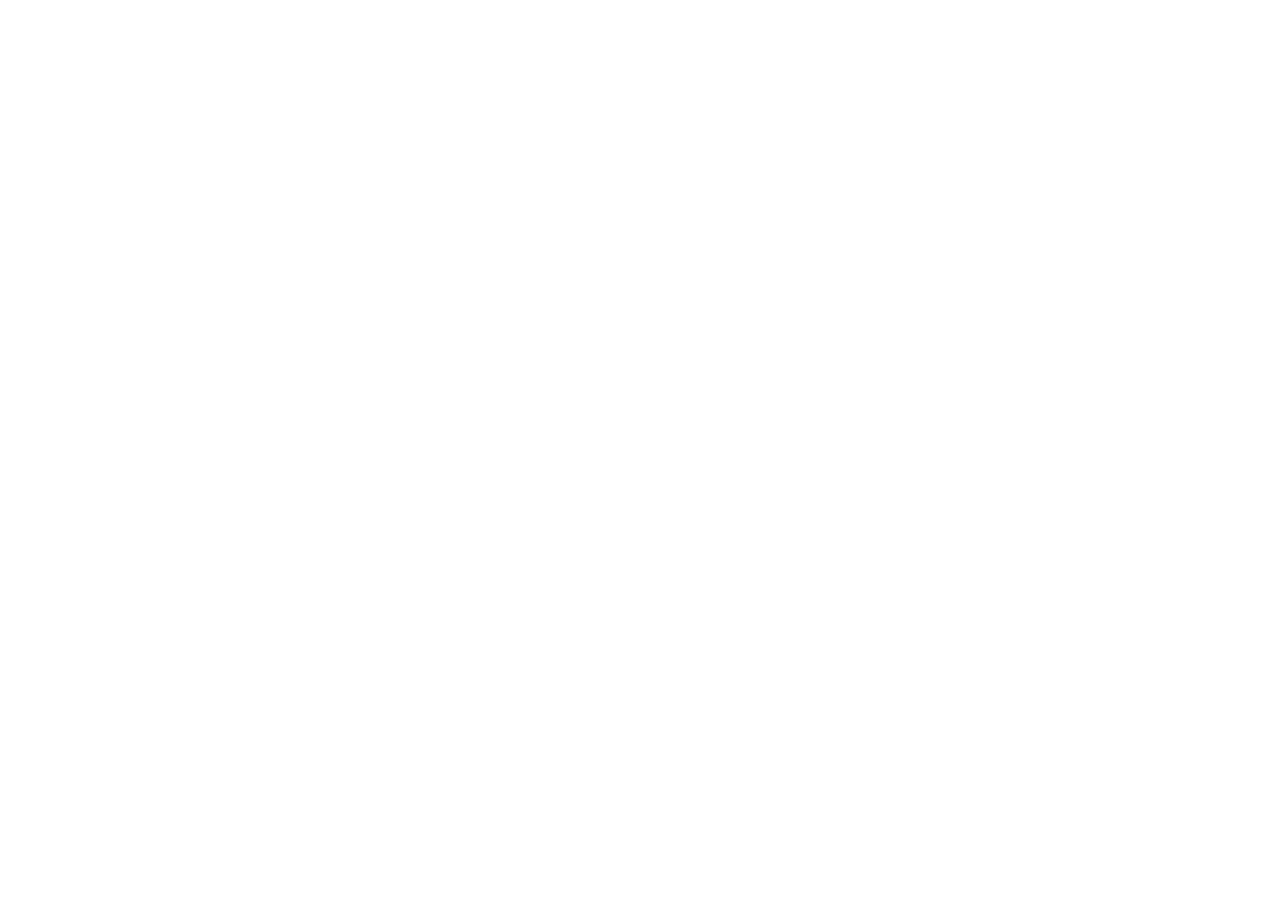
==== index.html @ 5814549a "first commit" ====
<!DOCTYPE html>
<html lang="fr">
<head>
    <meta charset="UTF-8">
    <meta http-equiv="X-UA-Compatible" content="IE=edge">
    <meta name="viewport" content="width=device-width, initial-scale=1.0">
    <link href="https://cdn.jsdelivr.net/npm/bootstrap@5.0.2/dist/css/bootstrap.min.css" rel="stylesheet" integrity="sha384-EVSTQN3/azprG1Anm3QDgpJLIm9Nao0Yz1ztcQTwFspd3yD65VohhpuuCOmLASjC" crossorigin="anonymous">
    <title>Page d'acceuil</title>
</head>
<body>
    <main></main>
</body>
</html>
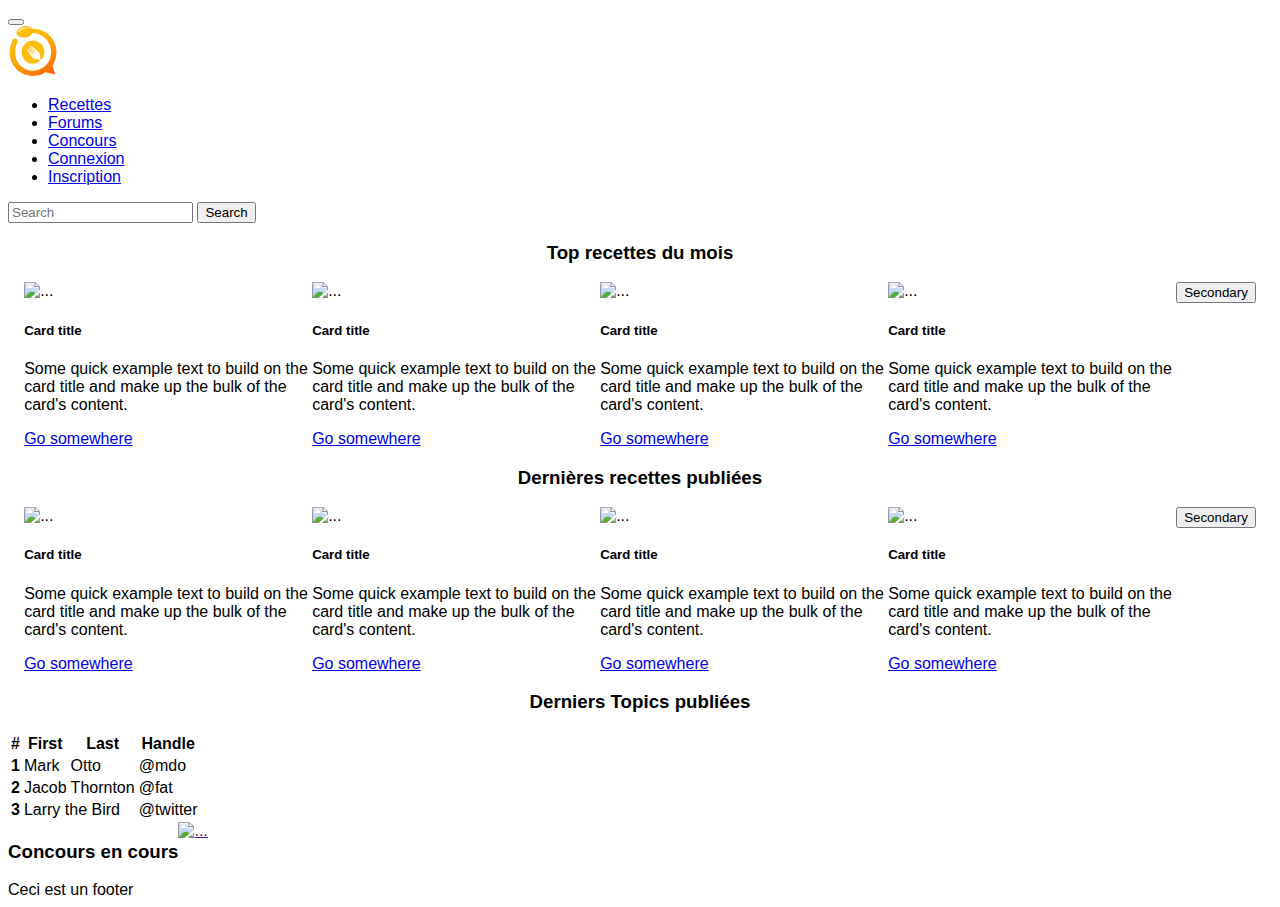
==== commit ad60612f: "Step1" ====
--- a/index.html
+++ b/index.html
@@ -4,10 +4,178 @@
     <meta charset="UTF-8">
     <meta http-equiv="X-UA-Compatible" content="IE=edge">
     <meta name="viewport" content="width=device-width, initial-scale=1.0">
+    <link rel="stylesheet" href="style.css">
     <link href="https://cdn.jsdelivr.net/npm/bootstrap@5.0.2/dist/css/bootstrap.min.css" rel="stylesheet" integrity="sha384-EVSTQN3/azprG1Anm3QDgpJLIm9Nao0Yz1ztcQTwFspd3yD65VohhpuuCOmLASjC" crossorigin="anonymous">
-    <title>Page d'acceuil</title>
+    <title>TopCook</title>
 </head>
 <body>
-    <main></main>
+  <header>
+    <nav class="navbar navbar-expand-lg navbar-light bg-light">
+    <div class="container-fluid">
+      <button class="navbar-toggler" type="button" data-bs-toggle="collapse" data-bs-target="#navbarTogglerDemo01" aria-controls="navbarTogglerDemo01" aria-expanded="false" aria-label="Toggle navigation">
+        <span class="navbar-toggler-icon"></span>
+      </button>
+      <div class="collapse navbar-collapse">
+        <a class="navbar-brand" href="#"><img src="topcook_logo.svg" alt="Logo" width="50" height="50"></a>
+        <ul class="navbar-nav me-auto mb-2 mb-lg-0">
+          <li class="nav-item">
+            <a class="nav-link active" aria-current="page" href="#">Recettes</a>
+          </li>
+          <li class="nav-item">
+            <a class="nav-link" href="#">Forums</a>
+          </li>
+          <li class="nav-item">
+            <a class="nav-link" href="#">Concours</a>
+          </li>
+          <li class="nav-item">
+            <a class="nav-link" href="#">Connexion</a>
+          </li>
+          <li class="nav-item">
+            <a class="nav-link" href="#">Inscription</a>
+          </li>
+        </ul>
+      </div>
+    </div>
+  </nav>
+  <div class="container">
+    <form class="d-flex searchbar pt-3 pb-5">
+          <input class="form-control me-2" type="search" placeholder="Search" aria-label="Search">
+          <button class="btn btn-outline-success" type="submit">Search</button>
+    </form>
+  </div>
+  </header>
+    <main>
+      <h3 class="pb-4">Top recettes du mois</h3>
+      <div class="best_recipe row m-auto">
+        <div class="col-sm-2">
+          <div class="card" style="width: 18rem;">
+            <img src="..." class="card-img-top" alt="...">
+            <div class="card-body">
+              <h5 class="card-title">Card title</h5>
+              <p class="card-text">Some quick example text to build on the card title and make up the bulk of the card's content.</p>
+              <a href="#" class="btn btn-primary">Go somewhere</a>
+            </div>
+          </div>
+        </div>
+        <div class="col-sm-2">
+          <div class="card" style="width: 18rem;">
+            <img src="..." class="card-img-top" alt="...">
+            <div class="card-body">
+              <h5 class="card-title">Card title</h5>
+              <p class="card-text">Some quick example text to build on the card title and make up the bulk of the card's content.</p>
+              <a href="#" class="btn btn-primary">Go somewhere</a>
+            </div>
+          </div>
+        </div>
+        <div class="col-sm-2">
+          <div class="card" style="width: 18rem;">
+            <img src="..." class="card-img-top" alt="...">
+            <div class="card-body">
+              <h5 class="card-title">Card title</h5>
+              <p class="card-text">Some quick example text to build on the card title and make up the bulk of the card's content.</p>
+              <a href="#" class="btn btn-primary">Go somewhere</a>
+            </div>
+          </div>
+        </div>
+        <div class="col-sm-2">
+          <div class="card" style="width: 18rem;">
+            <img src="..." class="card-img-top" alt="...">
+            <div class="card-body">
+              <h5 class="card-title">Card title</h5>
+              <p class="card-text">Some quick example text to build on the card title and make up the bulk of the card's content.</p>
+              <a href="#" class="btn btn-primary">Go somewhere</a>
+            </div>
+          </div>
+        </div>
+        <div class="col-sm-2">
+          <button type="button" class="btn btn-outline-secondary">Secondary</button>
+        </div>
+      </div>
+      <h3 class="pt-5 pb-3">Dernières recettes publiées</h3>
+      <div class="last_recipe row m-auto">
+        <div class="col-sm-2">
+          <div class="card" style="width: 18rem;">
+            <img src="..." class="card-img-top" alt="...">
+            <div class="card-body">
+              <h5 class="card-title">Card title</h5>
+              <p class="card-text">Some quick example text to build on the card title and make up the bulk of the card's content.</p>
+              <a href="#" class="btn btn-primary">Go somewhere</a>
+            </div>
+          </div>
+        </div>
+        <div class="col-sm-2">
+          <div class="card" style="width: 18rem;">
+            <img src="..." class="card-img-top" alt="...">
+            <div class="card-body">
+              <h5 class="card-title">Card title</h5>
+              <p class="card-text">Some quick example text to build on the card title and make up the bulk of the card's content.</p>
+              <a href="#" class="btn btn-primary">Go somewhere</a>
+            </div>
+          </div>
+        </div>
+        <div class="col-sm-2">
+          <div class="card" style="width: 18rem;">
+            <img src="..." class="card-img-top" alt="...">
+            <div class="card-body">
+              <h5 class="card-title">Card title</h5>
+              <p class="card-text">Some quick example text to build on the card title and make up the bulk of the card's content.</p>
+              <a href="#" class="btn btn-primary">Go somewhere</a>
+            </div>
+          </div>
+        </div>
+        <div class="col-sm-2">
+          <div class="card" style="width: 18rem;">
+            <img src="..." class="card-img-top" alt="...">
+            <div class="card-body">
+              <h5 class="card-title">Card title</h5>
+              <p class="card-text">Some quick example text to build on the card title and make up the bulk of the card's content.</p>
+              <a href="#" class="btn btn-primary">Go somewhere</a>
+            </div>
+          </div>
+        </div>
+        <div class="col-sm-2">
+          <button type="button" class="btn btn-outline-secondary">Secondary</button>
+        </div>
+      </div>
+      <h3 class="pt-5 pb-3">Derniers Topics publiées</h3>
+      <div class="container">
+        <table class="table table-bordered">
+          <thead>
+            <tr>
+              <th scope="col">#</th>
+              <th scope="col">First</th>
+              <th scope="col">Last</th>
+              <th scope="col">Handle</th>
+            </tr>
+          </thead>
+          <tbody>
+            <tr>
+              <th scope="row">1</th>
+              <td>Mark</td>
+              <td>Otto</td>
+              <td>@mdo</td>
+            </tr>
+            <tr>
+              <th scope="row">2</th>
+              <td>Jacob</td>
+              <td>Thornton</td>
+              <td>@fat</td>
+            </tr>
+            <tr>
+              <th scope="row">3</th>
+              <td colspan="2">Larry the Bird</td>
+              <td>@twitter</td>
+            </tr>
+          </tbody>
+        </table>
+      </div>
+
+      <div class="container competition">
+        <h3 class="pt-5 pb-3">Concours en cours</h3>
+        <a href=""><img src="..." class="img-fluid ps-5" alt="..."></a>
+      </div>
+    </main>
+
+    <footer>Ceci est un footer</footer>
 </body>
-</html>+</html>
--- a/style.css
+++ b/style.css
@@ -0,0 +1,20 @@
+* {
+    box-sizing: border-box;
+}
+html {
+    font-size: 16px;
+    font-family: sans-serif;
+}
+
+h3{
+  text-align: center;
+}
+.best_recipe, .last_recipe{
+  display: flex;
+  flex-direction: row;
+  justify-content: center;
+}
+.competition{
+  display: flex;
+  flex-direction: row;
+}
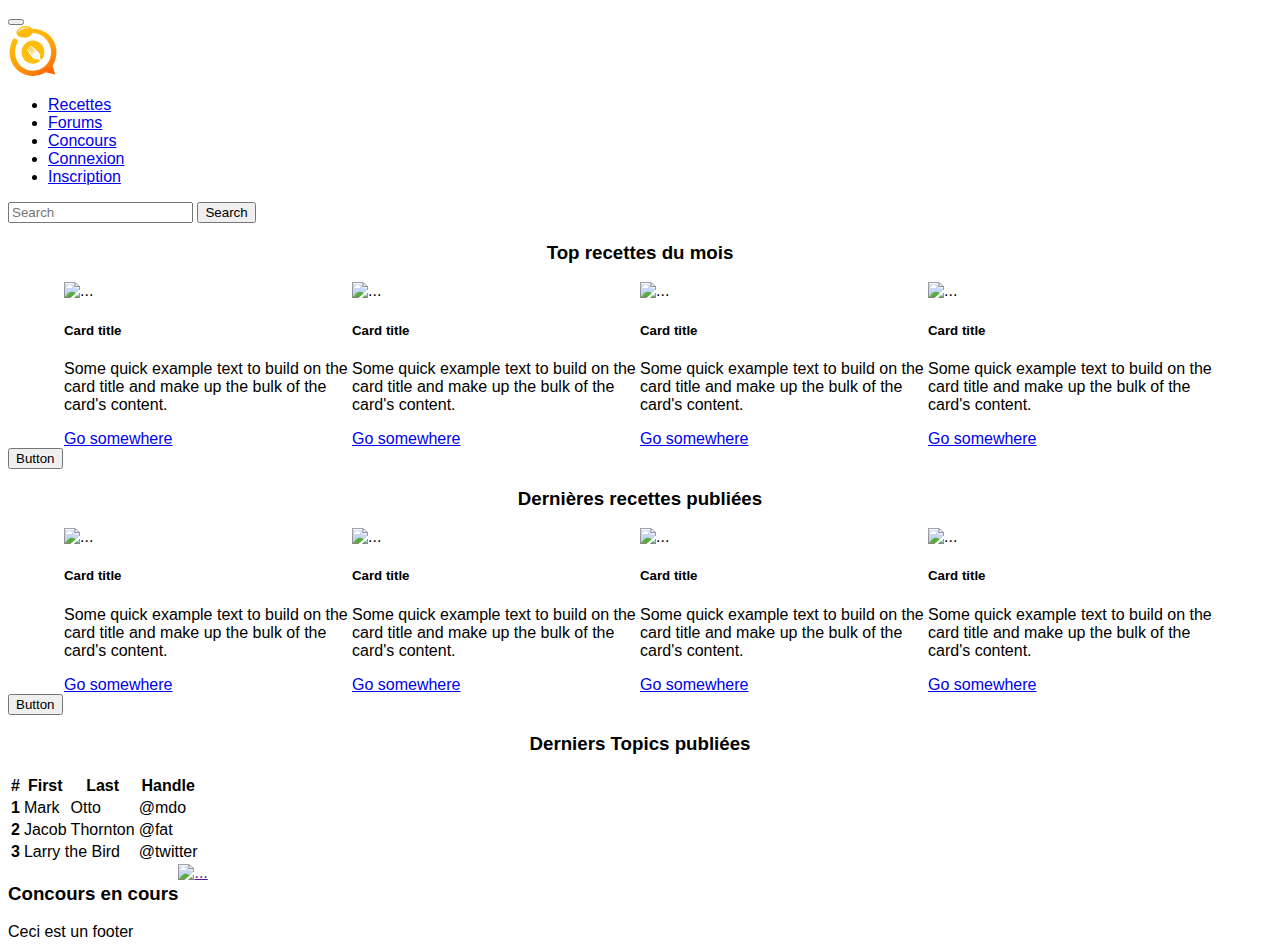
==== commit 8b163f1a: "Update index.html" ====
--- a/index.html
+++ b/index.html
@@ -46,97 +46,110 @@
   </header>
     <main>
       <h3 class="pb-4">Top recettes du mois</h3>
-      <div class="best_recipe row m-auto">
-        <div class="col-sm-2">
-          <div class="card" style="width: 18rem;">
-            <img src="..." class="card-img-top" alt="...">
-            <div class="card-body">
-              <h5 class="card-title">Card title</h5>
-              <p class="card-text">Some quick example text to build on the card title and make up the bulk of the card's content.</p>
-              <a href="#" class="btn btn-primary">Go somewhere</a>
+      <div class="container-fluid">
+        <div class="best_recipe row m-auto">
+          <div class="col-sm-2">
+            <div class="card" style="width: 18rem;">
+              <img src="..." class="card-img-top" alt="...">
+              <div class="card-body">
+                <h5 class="card-title">Card title</h5>
+                <p class="card-text">Some quick example text to build on the card title and make up the bulk of the card's content.</p>
+                <a href="#" class="btn btn-primary">Go somewhere</a>
+              </div>
+            </div>
+          </div>
+          <div class="col-sm-2">
+            <div class="card" style="width: 18rem;">
+              <img src="..." class="card-img-top" alt="...">
+              <div class="card-body">
+                <h5 class="card-title">Card title</h5>
+                <p class="card-text">Some quick example text to build on the card title and make up the bulk of the card's content.</p>
+                <a href="#" class="btn btn-primary">Go somewhere</a>
+              </div>
+            </div>
+          </div>
+          <div class="col-sm-2">
+            <div class="card" style="width: 18rem;">
+              <img src="..." class="card-img-top" alt="...">
+              <div class="card-body">
+                <h5 class="card-title">Card title</h5>
+                <p class="card-text">Some quick example text to build on the card title and make up the bulk of the card's content.</p>
+                <a href="#" class="btn btn-primary">Go somewhere</a>
+              </div>
+            </div>
+          </div>
+          <div class="col-sm-2">
+            <div class="card" style="width: 18rem;">
+              <img src="..." class="card-img-top" alt="...">
+              <div class="card-body">
+                <h5 class="card-title">Card title</h5>
+                <p class="card-text">Some quick example text to build on the card title and make up the bulk of the card's content.</p>
+                <a href="#" class="btn btn-primary">Go somewhere</a>
+              </div>
+            </div>
+          </div>
+
+        </div>
+        <div class="container pt-4">
+          <div class="d-grid gap-2 col-3 mx-auto">
+            <button class="btn btn-secondary" type="button">Button</button>
+          </div>
+        </div>
+
+      </div>
+
+      <h3 class="pt-5 pb-3">Dernières recettes publiées</h3>
+      <div class="container-fluid">
+        <div class="last_recipe row m-auto">
+          <div class="col-sm-2">
+            <div class="card" style="width: 18rem;">
+              <img src="..." class="card-img-top" alt="...">
+              <div class="card-body">
+                <h5 class="card-title">Card title</h5>
+                <p class="card-text">Some quick example text to build on the card title and make up the bulk of the card's content.</p>
+                <a href="#" class="btn btn-primary">Go somewhere</a>
+              </div>
+            </div>
+          </div>
+          <div class="col-sm-2">
+            <div class="card" style="width: 18rem;">
+              <img src="..." class="card-img-top" alt="...">
+              <div class="card-body">
+                <h5 class="card-title">Card title</h5>
+                <p class="card-text">Some quick example text to build on the card title and make up the bulk of the card's content.</p>
+                <a href="#" class="btn btn-primary">Go somewhere</a>
+              </div>
+            </div>
+          </div>
+          <div class="col-sm-2">
+            <div class="card" style="width: 18rem;">
+              <img src="..." class="card-img-top" alt="...">
+              <div class="card-body">
+                <h5 class="card-title">Card title</h5>
+                <p class="card-text">Some quick example text to build on the card title and make up the bulk of the card's content.</p>
+                <a href="#" class="btn btn-primary">Go somewhere</a>
+              </div>
+            </div>
+          </div>
+          <div class="col-sm-2">
+            <div class="card" style="width: 18rem;">
+              <img src="..." class="card-img-top" alt="...">
+              <div class="card-body">
+                <h5 class="card-title">Card title</h5>
+                <p class="card-text">Some quick example text to build on the card title and make up the bulk of the card's content.</p>
+                <a href="#" class="btn btn-primary">Go somewhere</a>
+              </div>
             </div>
           </div>
         </div>
-        <div class="col-sm-2">
-          <div class="card" style="width: 18rem;">
-            <img src="..." class="card-img-top" alt="...">
-            <div class="card-body">
-              <h5 class="card-title">Card title</h5>
-              <p class="card-text">Some quick example text to build on the card title and make up the bulk of the card's content.</p>
-              <a href="#" class="btn btn-primary">Go somewhere</a>
-            </div>
+
+        <div class="container pt-4">
+          <div class="d-grid gap-2 col-3 mx-auto">
+            <button class="btn btn-secondary" type="button">Button</button>
           </div>
         </div>
-        <div class="col-sm-2">
-          <div class="card" style="width: 18rem;">
-            <img src="..." class="card-img-top" alt="...">
-            <div class="card-body">
-              <h5 class="card-title">Card title</h5>
-              <p class="card-text">Some quick example text to build on the card title and make up the bulk of the card's content.</p>
-              <a href="#" class="btn btn-primary">Go somewhere</a>
-            </div>
-          </div>
-        </div>
-        <div class="col-sm-2">
-          <div class="card" style="width: 18rem;">
-            <img src="..." class="card-img-top" alt="...">
-            <div class="card-body">
-              <h5 class="card-title">Card title</h5>
-              <p class="card-text">Some quick example text to build on the card title and make up the bulk of the card's content.</p>
-              <a href="#" class="btn btn-primary">Go somewhere</a>
-            </div>
-          </div>
-        </div>
-        <div class="col-sm-2">
-          <button type="button" class="btn btn-outline-secondary">Secondary</button>
-        </div>
       </div>
-      <h3 class="pt-5 pb-3">Dernières recettes publiées</h3>
-      <div class="last_recipe row m-auto">
-        <div class="col-sm-2">
-          <div class="card" style="width: 18rem;">
-            <img src="..." class="card-img-top" alt="...">
-            <div class="card-body">
-              <h5 class="card-title">Card title</h5>
-              <p class="card-text">Some quick example text to build on the card title and make up the bulk of the card's content.</p>
-              <a href="#" class="btn btn-primary">Go somewhere</a>
-            </div>
-          </div>
-        </div>
-        <div class="col-sm-2">
-          <div class="card" style="width: 18rem;">
-            <img src="..." class="card-img-top" alt="...">
-            <div class="card-body">
-              <h5 class="card-title">Card title</h5>
-              <p class="card-text">Some quick example text to build on the card title and make up the bulk of the card's content.</p>
-              <a href="#" class="btn btn-primary">Go somewhere</a>
-            </div>
-          </div>
-        </div>
-        <div class="col-sm-2">
-          <div class="card" style="width: 18rem;">
-            <img src="..." class="card-img-top" alt="...">
-            <div class="card-body">
-              <h5 class="card-title">Card title</h5>
-              <p class="card-text">Some quick example text to build on the card title and make up the bulk of the card's content.</p>
-              <a href="#" class="btn btn-primary">Go somewhere</a>
-            </div>
-          </div>
-        </div>
-        <div class="col-sm-2">
-          <div class="card" style="width: 18rem;">
-            <img src="..." class="card-img-top" alt="...">
-            <div class="card-body">
-              <h5 class="card-title">Card title</h5>
-              <p class="card-text">Some quick example text to build on the card title and make up the bulk of the card's content.</p>
-              <a href="#" class="btn btn-primary">Go somewhere</a>
-            </div>
-          </div>
-        </div>
-        <div class="col-sm-2">
-          <button type="button" class="btn btn-outline-secondary">Secondary</button>
-        </div>
-      </div>
+
       <h3 class="pt-5 pb-3">Derniers Topics publiées</h3>
       <div class="container">
         <table class="table table-bordered">
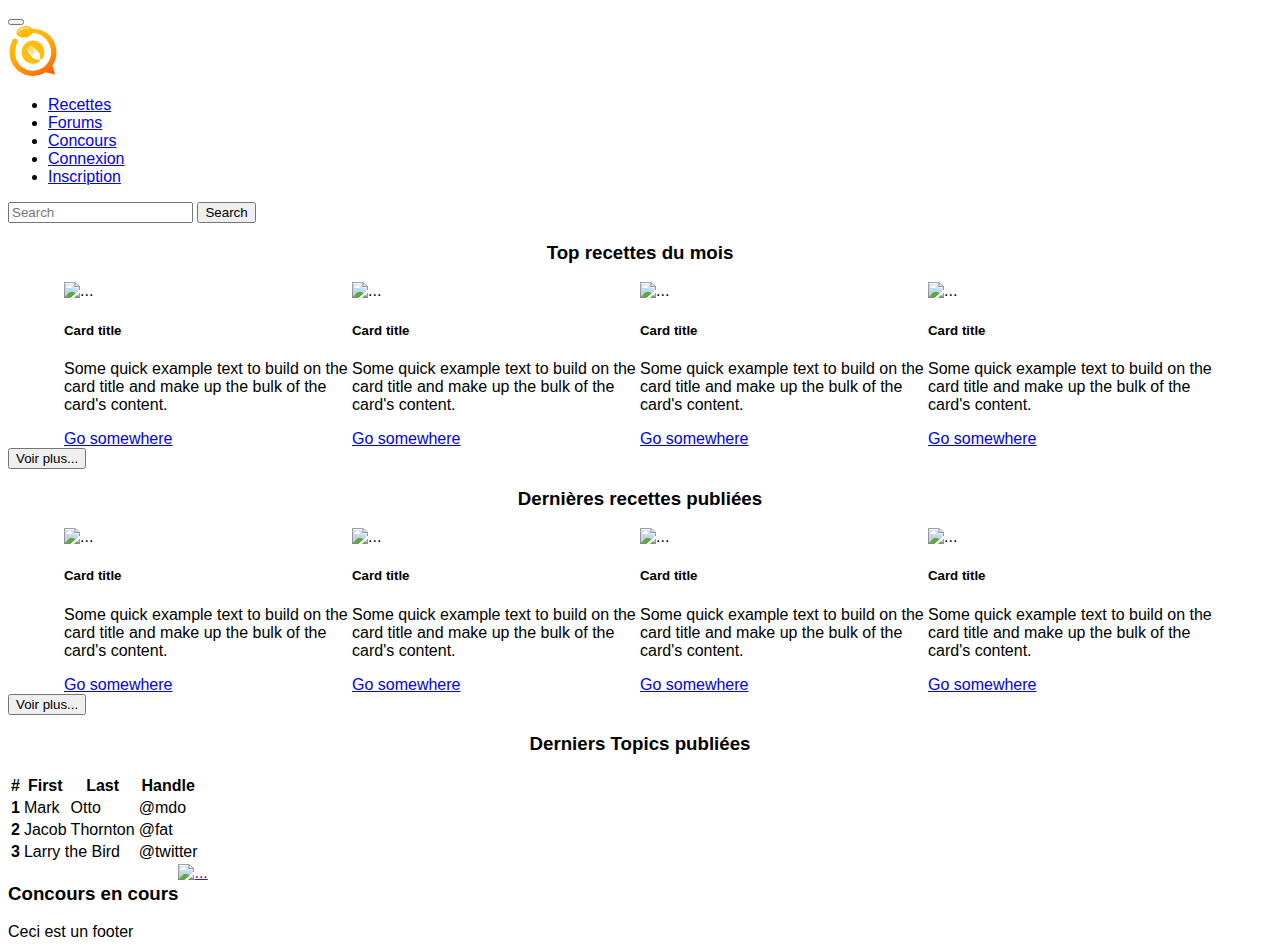
==== commit 49e5b566: "Update index.html" ====
--- a/index.html
+++ b/index.html
@@ -4,7 +4,7 @@
     <meta charset="UTF-8">
     <meta http-equiv="X-UA-Compatible" content="IE=edge">
     <meta name="viewport" content="width=device-width, initial-scale=1.0">
-    <link rel="stylesheet" href="style.css">
+    <link rel="stylesheet" href="css/style.css">
     <link href="https://cdn.jsdelivr.net/npm/bootstrap@5.0.2/dist/css/bootstrap.min.css" rel="stylesheet" integrity="sha384-EVSTQN3/azprG1Anm3QDgpJLIm9Nao0Yz1ztcQTwFspd3yD65VohhpuuCOmLASjC" crossorigin="anonymous">
     <title>TopCook</title>
 </head>
@@ -16,7 +16,7 @@
         <span class="navbar-toggler-icon"></span>
       </button>
       <div class="collapse navbar-collapse">
-        <a class="navbar-brand" href="#"><img src="topcook_logo.svg" alt="Logo" width="50" height="50"></a>
+        <a class="navbar-brand" href="#"><img src="images/topcook_logo.svg" alt="Logo" width="50" height="50"></a>
         <ul class="navbar-nav me-auto mb-2 mb-lg-0">
           <li class="nav-item">
             <a class="nav-link active" aria-current="page" href="#">Recettes</a>
@@ -48,7 +48,7 @@
       <h3 class="pb-4">Top recettes du mois</h3>
       <div class="container-fluid">
         <div class="best_recipe row m-auto">
-          <div class="col-sm-2">
+          <div class="col-sm-3">
             <div class="card" style="width: 18rem;">
               <img src="..." class="card-img-top" alt="...">
               <div class="card-body">
@@ -58,7 +58,7 @@
               </div>
             </div>
           </div>
-          <div class="col-sm-2">
+          <div class="col-sm-3">
             <div class="card" style="width: 18rem;">
               <img src="..." class="card-img-top" alt="...">
               <div class="card-body">
@@ -68,7 +68,7 @@
               </div>
             </div>
           </div>
-          <div class="col-sm-2">
+          <div class="col-sm-3">
             <div class="card" style="width: 18rem;">
               <img src="..." class="card-img-top" alt="...">
               <div class="card-body">
@@ -78,7 +78,7 @@
               </div>
             </div>
           </div>
-          <div class="col-sm-2">
+          <div class="col-sm-3">
             <div class="card" style="width: 18rem;">
               <img src="..." class="card-img-top" alt="...">
               <div class="card-body">
@@ -92,7 +92,7 @@
         </div>
         <div class="container pt-4">
           <div class="d-grid gap-2 col-3 mx-auto">
-            <button class="btn btn-secondary" type="button">Button</button>
+            <button class="btn btn-secondary" type="button">Voir plus...</button>
           </div>
         </div>
 
@@ -101,7 +101,7 @@
       <h3 class="pt-5 pb-3">Dernières recettes publiées</h3>
       <div class="container-fluid">
         <div class="last_recipe row m-auto">
-          <div class="col-sm-2">
+          <div class="col-sm-3">
             <div class="card" style="width: 18rem;">
               <img src="..." class="card-img-top" alt="...">
               <div class="card-body">
@@ -111,7 +111,7 @@
               </div>
             </div>
           </div>
-          <div class="col-sm-2">
+          <div class="col-sm-3">
             <div class="card" style="width: 18rem;">
               <img src="..." class="card-img-top" alt="...">
               <div class="card-body">
@@ -121,7 +121,7 @@
               </div>
             </div>
           </div>
-          <div class="col-sm-2">
+          <div class="col-sm-3">
             <div class="card" style="width: 18rem;">
               <img src="..." class="card-img-top" alt="...">
               <div class="card-body">
@@ -131,7 +131,7 @@
               </div>
             </div>
           </div>
-          <div class="col-sm-2">
+          <div class="col-sm-3">
             <div class="card" style="width: 18rem;">
               <img src="..." class="card-img-top" alt="...">
               <div class="card-body">
@@ -145,7 +145,7 @@
 
         <div class="container pt-4">
           <div class="d-grid gap-2 col-3 mx-auto">
-            <button class="btn btn-secondary" type="button">Button</button>
+            <button class="btn btn-secondary" type="button">Voir plus...</button>
           </div>
         </div>
       </div>
@@ -189,6 +189,6 @@
       </div>
     </main>
 
-    <footer>Ceci est un footer</footer>
+    <footer class="bg-light">Ceci est un footer</footer>
 </body>
 </html>
--- a/css/style.css
+++ b/css/style.css
@@ -0,0 +1,20 @@
+* {
+    box-sizing: border-box;
+}
+html {
+    font-size: 16px;
+    font-family: sans-serif;
+}
+
+h3{
+  text-align: center;
+}
+.best_recipe, .last_recipe{
+  display: flex;
+  flex-direction: row;
+  justify-content: center;
+}
+.competition{
+  display: flex;
+  flex-direction: row;
+}
